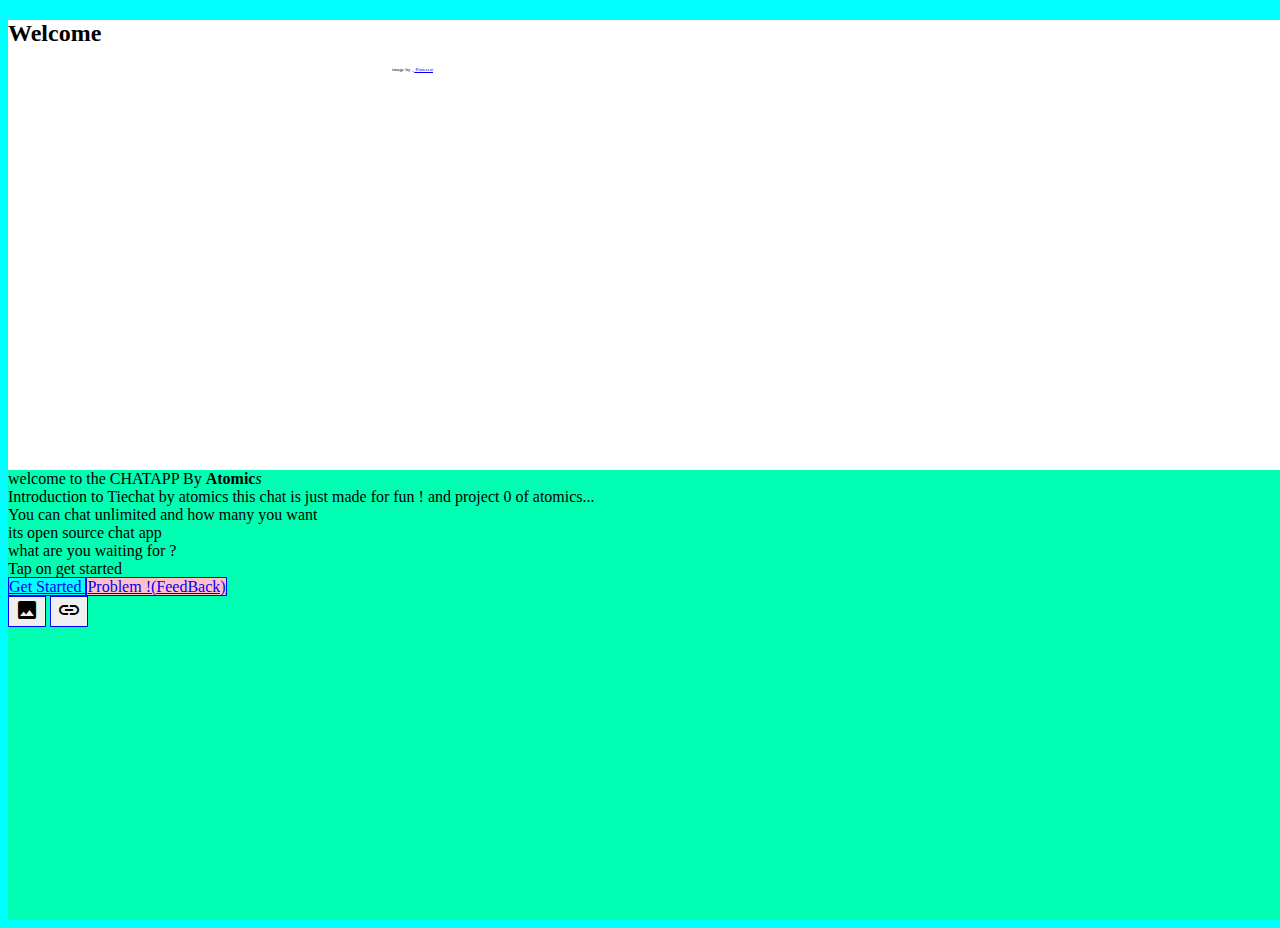
==== index.html @ a3e3adb1 "index.html" ====
<!DOCTYPE html>

<html>

	 <meta name="viewport" content="width=device-width, initial-scale=1.0"><script src="script.js"></script>

<link rel="stylesheet" href="font.css">

<link rel="stylesheet" href="https://fonts.googleapis.com/icon?family=Material+Icons">

<link rel="stylesheet" href="https://code.getmdl.io/1.3.0/material.indigo-pink.min.css">

<script defer src="https://code.getmdl.io/1.3.0/material.min.js"></script>

<head>

<title>TieChat | Welcome</title>

</head>

<body style="background:aqua;">

<!-- Wide card with share menu button -->

<style>

.demo-card-wide.mdl-card {

  width: 512px;

  background:#00FFB3;

}

.demo-card-wide > .mdl-card__title {

  color: #fff;

  height: 176px;

  background: url('../assets/demos/welcome_card.jpg') center / cover;

}

.demo-card-wide > .mdl-card__menu {

  color: #fff;

}

.mdl-button{

	border:1px solid blue;

}

.material-icons{

	color:black;

}

</style>

<div style="width:100vw; height:100vh;"class="demo-card-wide mdl-card mdl-shadow--2dp">

  <div class="mdl-card__title" style="width:100vw; height:50vh;background:50% 50% url('imgs/wc.gif') no-repeat; background-color:white;">

    <h2 class="mdl-card__title-text" style="color:black;">Welcome</h2>

    <p class="mdl-card__title-text" style="font-size:5px; color:black;margin-left:30vw;">image by _<a href="https://in.pinterest.com"> Pinterest</a></p>

  </div>

  <div class="mdl-card__supporting-text">

  	welcome to the CHATAPP By <b>Atomic</b><i>s</i><br>

  	Introduction to  Tiechat  by atomics this chat is just made for fun ! and project 0 of atomics...<br>

  	You can chat unlimited and how many you want <br>

  	its open source chat app <br>

  	

  what are you waiting for ?<br>

  	Tap on get started

 </div>

  <div class="mdl-card__actions mdl-card--border">

    <a text/html href='/login/login.html' type="html" target="_blank" style="background:aqua;"class="mdl-button mdl-button--colored mdl-js-button mdl-js-ripple-effect">

      Get Started

    </a>

   <a text/html href="feedback/index.html" style="background:pink;"class="mdl-button mdl-button--colored mdl-js-button mdl-js-ripple-effect ">

       Problem !(FeedBack)

    </a>

  </div>

  <div class="mdl-card__menu">

    <button  onclick='gopin("https://www.pinterest.com/amp/pin/569494315359511940/")' class="mdl-button mdl-button--icon mdl-js-button mdl-js-ripple-effect">

     <i class="material-icons">image</i>

    </button>

        <button class="mdl-button mdl-button--icon mdl-js-button mdl-js-ripple-effect">

              <i class="material-icons" onclick="copyTextToClipboard('win')">link</i>

        </button>

  </div>

</div>

</body>

</html>
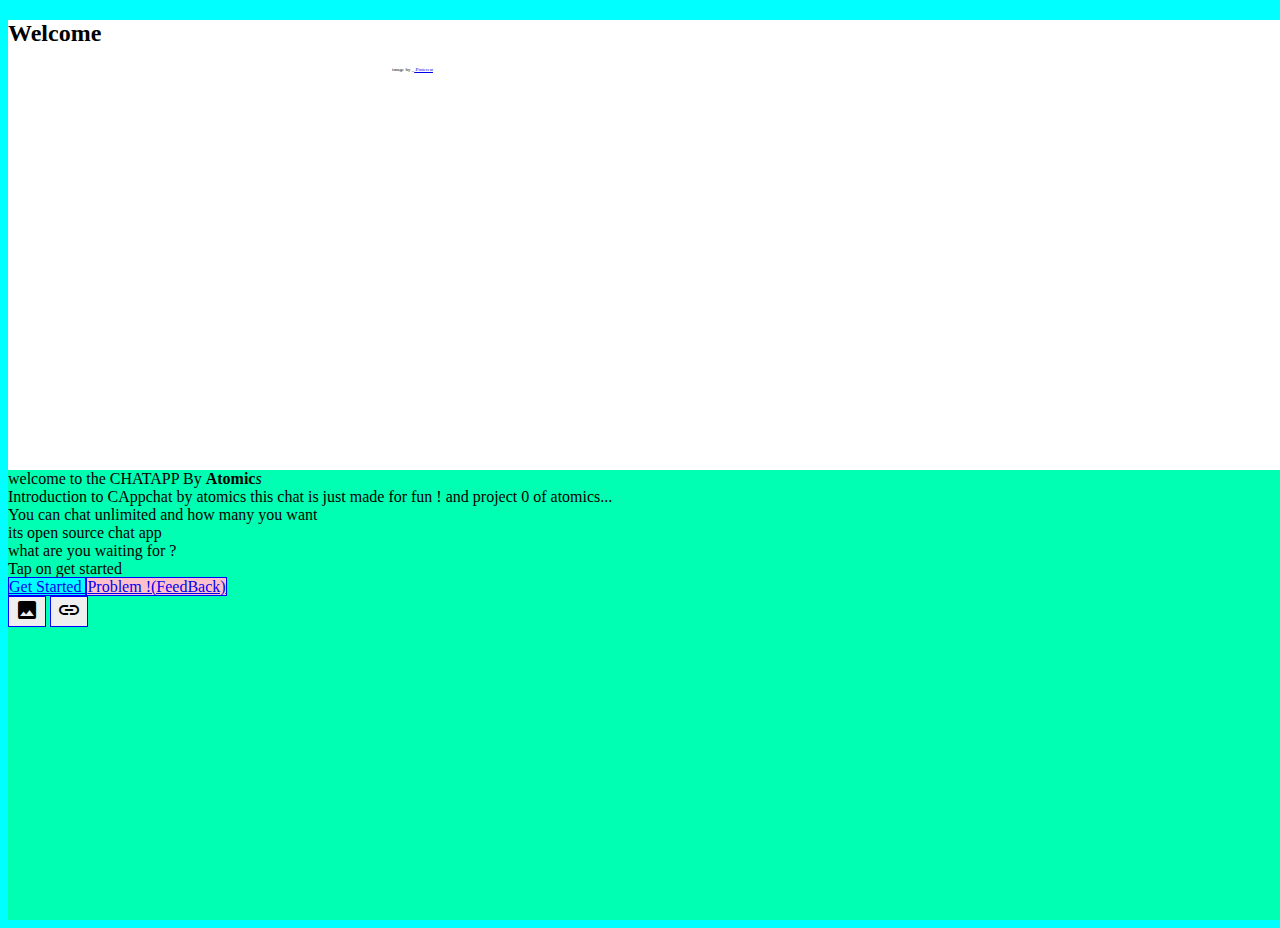
==== commit d48b4cac: "index.html" ====
--- a/index.html
+++ b/index.html
@@ -14,7 +14,7 @@
 
 <head>
 
-<title>TieChat | Welcome</title>
+<title>CApp | Welcome</title>
 
 </head>
 
@@ -76,7 +76,7 @@
 
   	welcome to the CHATAPP By <b>Atomic</b><i>s</i><br>
 
-  	Introduction to  Tiechat  by atomics this chat is just made for fun ! and project 0 of atomics...<br>
+  	Introduction to  CAppchat  by atomics this chat is just made for fun ! and project 0 of atomics...<br>
 
   	You can chat unlimited and how many you want <br>
 
@@ -92,13 +92,13 @@
 
   <div class="mdl-card__actions mdl-card--border">
 
-    <a text/html href='/login/login.html' type="html" target="_blank" style="background:aqua;"class="mdl-button mdl-button--colored mdl-js-button mdl-js-ripple-effect">
+    <a text/html href='/Capp-chat/login/login.html' type="html" target="_blank" style="background:aqua;"class="mdl-button mdl-button--colored mdl-js-button mdl-js-ripple-effect">
 
       Get Started
 
     </a>
 
-   <a text/html href="feedback/index.html" style="background:pink;"class="mdl-button mdl-button--colored mdl-js-button mdl-js-ripple-effect ">
+   <a text/html href="/Capp-chat/feedback/index.html" style="background:pink;"class="mdl-button mdl-button--colored mdl-js-button mdl-js-ripple-effect ">
 
        Problem !(FeedBack)
 
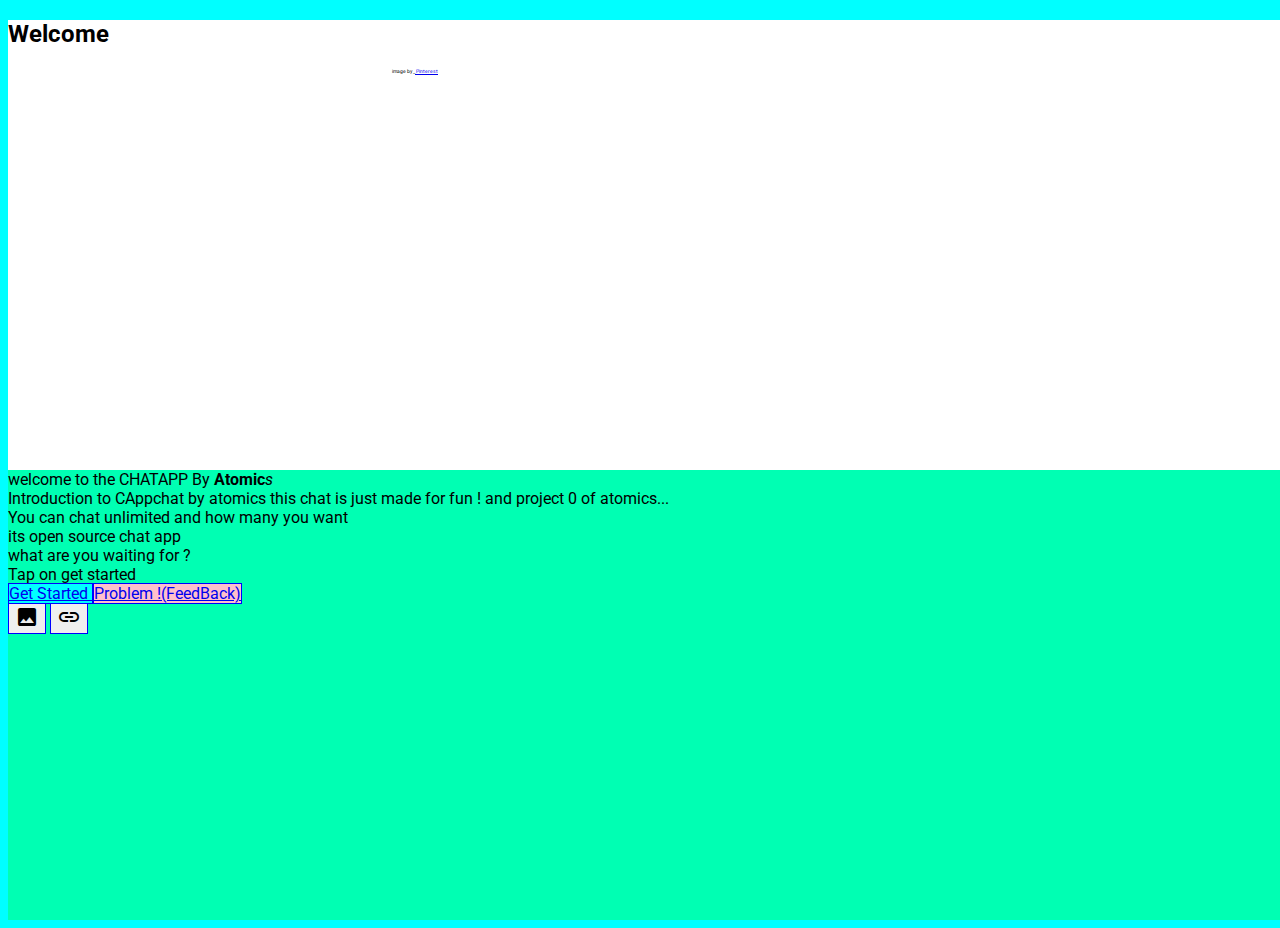
==== commit 3743fccd: "index.html" ====
--- a/index.html
+++ b/index.html
@@ -38,7 +38,7 @@
 
   height: 176px;
 
-  background: url('../assets/demos/welcome_card.jpg') center / cover;
+  background: url('Capp/imgs/wc.gif') center / cover;
 
 }
 
@@ -64,7 +64,7 @@
 
 <div style="width:100vw; height:100vh;"class="demo-card-wide mdl-card mdl-shadow--2dp">
 
-  <div class="mdl-card__title" style="width:100vw; height:50vh;background:50% 50% url('imgs/wc.gif') no-repeat; background-color:white;">
+  <div class="mdl-card__title" style="width:100vw; height:50vh;background:50% 50%  no-repeat; background-color:white;">
 
     <h2 class="mdl-card__title-text" style="color:black;">Welcome</h2>
 
@@ -92,13 +92,13 @@
 
   <div class="mdl-card__actions mdl-card--border">
 
-    <a text/html href='/Capp-chat/login/login.html' type="html" target="_blank" style="background:aqua;"class="mdl-button mdl-button--colored mdl-js-button mdl-js-ripple-effect">
+    <a text/html href='/Capp/login/login.html' type="html" target="_blank" style="background:aqua;"class="mdl-button mdl-button--colored mdl-js-button mdl-js-ripple-effect">
 
       Get Started
 
     </a>
 
-   <a text/html href="/Capp-chat/feedback/index.html" style="background:pink;"class="mdl-button mdl-button--colored mdl-js-button mdl-js-ripple-effect ">
+   <a text/html href="/Capp/feedback/index.html" style="background:pink;"class="mdl-button mdl-button--colored mdl-js-button mdl-js-ripple-effect ">
 
        Problem !(FeedBack)
 
@@ -114,7 +114,7 @@
 
     </button>
 
-        <button class="mdl-button mdl-button--icon mdl-js-button mdl-js-ripple-effect">
+        <button class="share mdl-button mdl-button--icon mdl-js-button mdl-js-ripple-effect">
 
               <i class="material-icons" onclick="copyTextToClipboard('win')">link</i>
 
--- a/font.css
+++ b/font.css
@@ -0,0 +1,11 @@
+@import url('https://fonts.googleapis.com/css2?family=Roboto:wght@300&display=swap');
+*{
+	font-family: 'Roboto', sans-serif;
+}
+body{
+	font-family: 'Roboto', sans-serif;
+}
+p,h1{
+	font-family: 'Roboto', sans-serif;
+}
+	